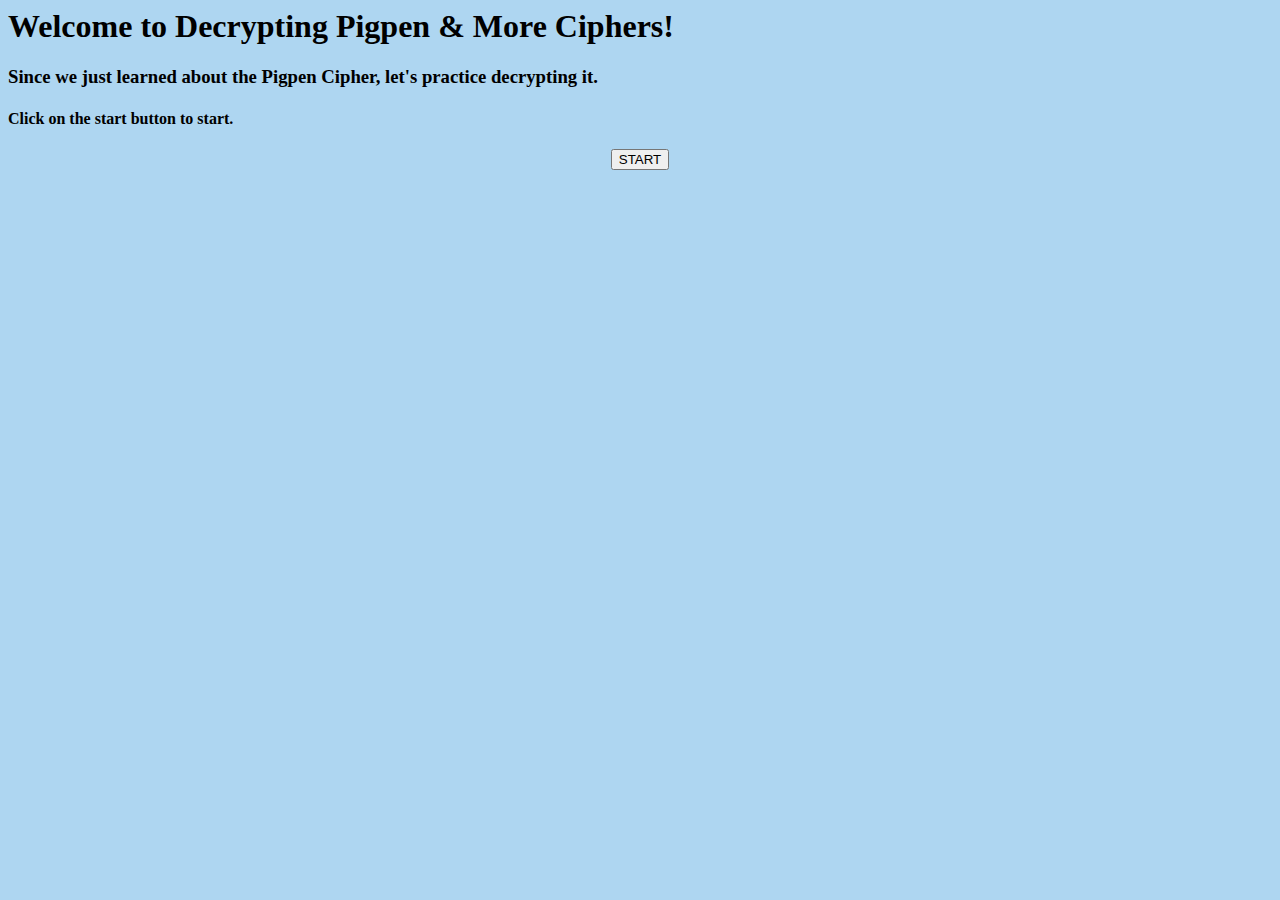
==== index.html @ 86487dac "Initial commit" ====
<html><head>
  <meta charset="utf-8">
  <title>PIGPEN</title>
  <link rel="stylesheet" href="main.css">
</head>
<body BGCOLOR="#AED6F1">
  <h1>Welcome to Decrypting Pigpen & More Ciphers!</h1>
  <h3>Since we just learned about the Pigpen Cipher, let's practice decrypting it.</h3>
  <h4>Click on the start button to start.</h4>
  <center>
    <a href="mission.html"><button type="button">START</button></a>
  </center>
  <br><br><br><br><br><br>
</body>
</html>
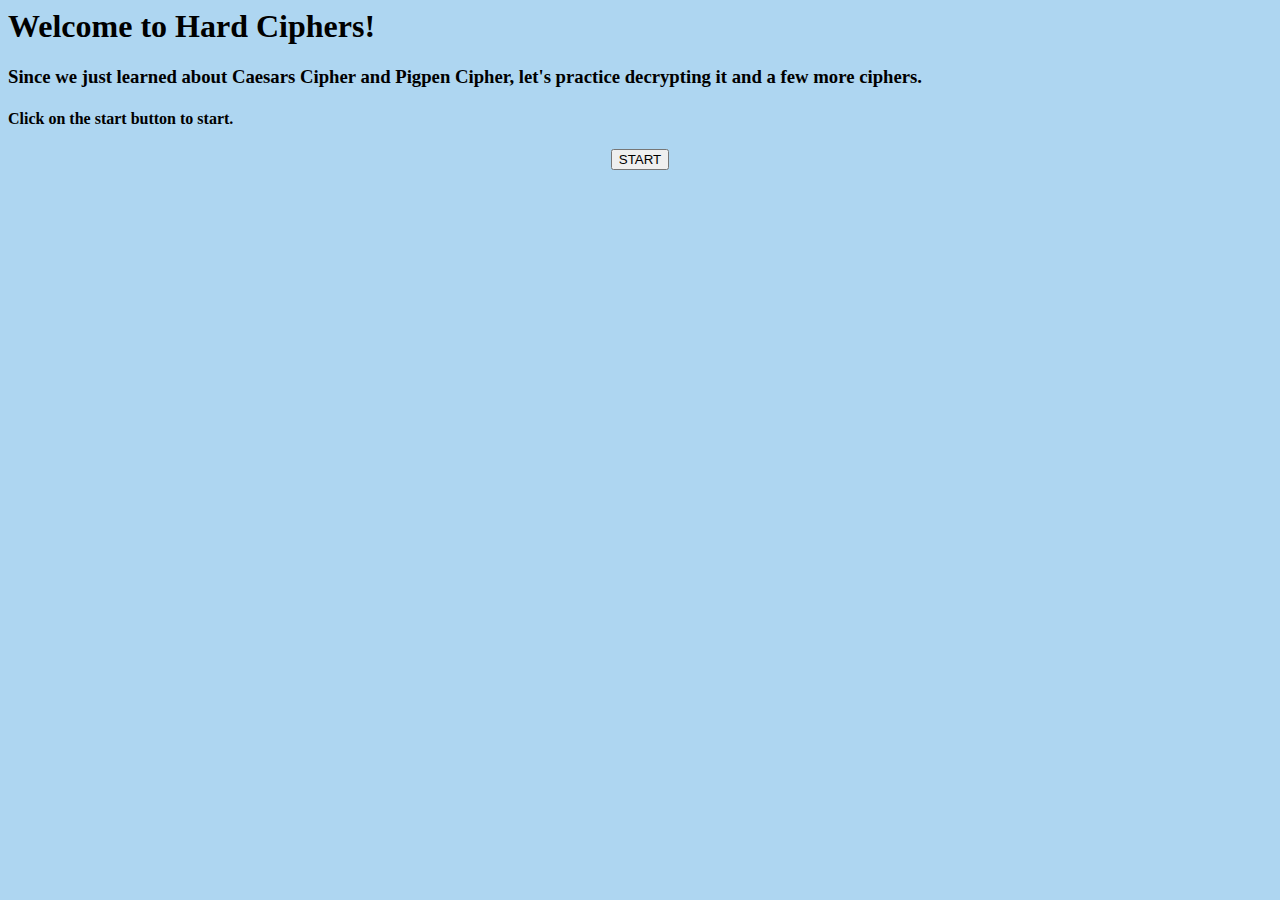
==== commit ea955161: "" ====
--- a/index.html
+++ b/index.html
@@ -4,8 +4,8 @@
   <link rel="stylesheet" href="main.css">
 </head>
 <body BGCOLOR="#AED6F1">
-  <h1>Welcome to Decrypting Pigpen & More Ciphers!</h1>
-  <h3>Since we just learned about the Pigpen Cipher, let's practice decrypting it.</h3>
+  <h1>Welcome to Hard Ciphers!</h1>
+  <h3>Since we just learned about Caesars Cipher and Pigpen Cipher, let's practice decrypting it and a few more ciphers.</h3>
   <h4>Click on the start button to start.</h4>
   <center>
     <a href="mission.html"><button type="button">START</button></a>
